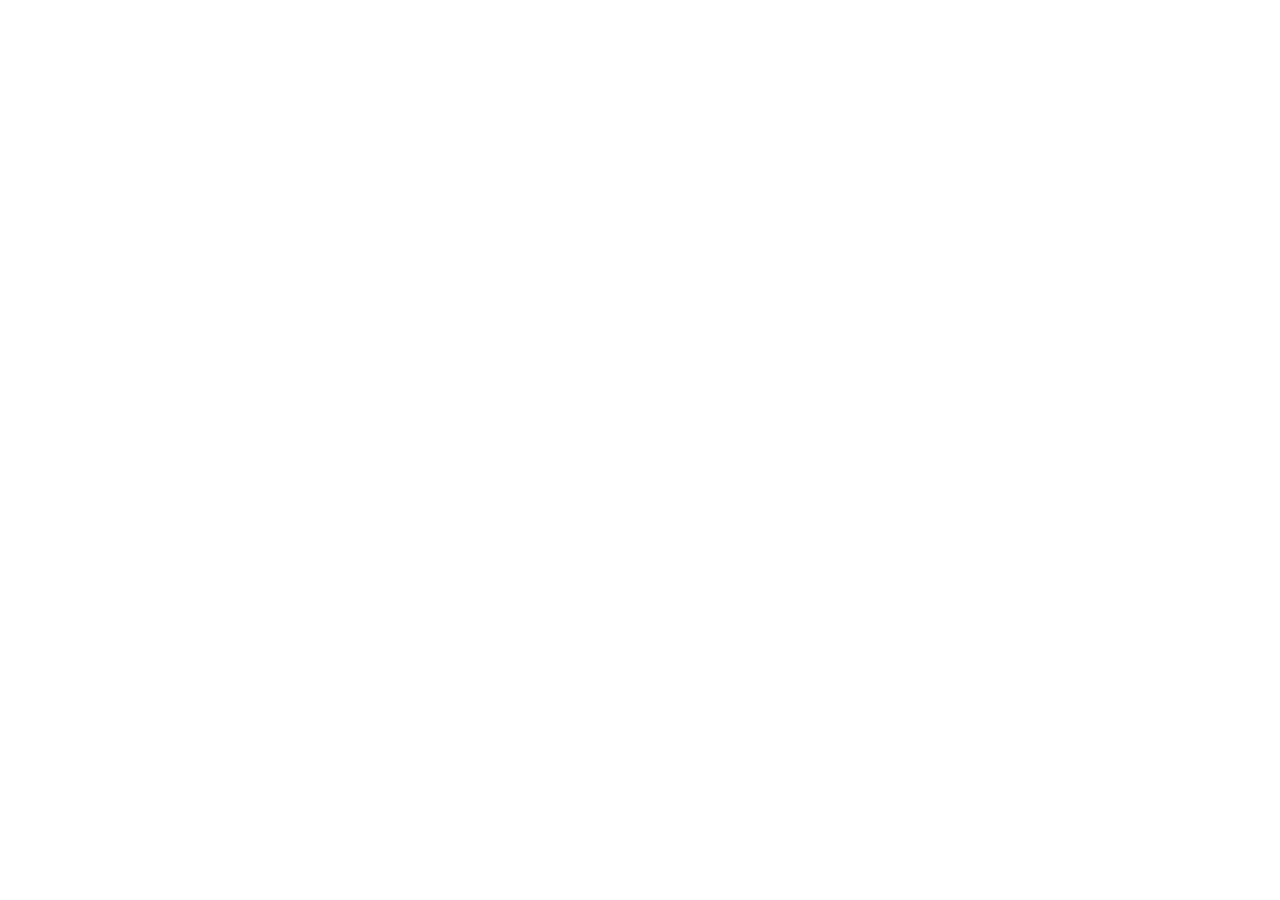
==== index.html @ 0e6f86d4 "first" ====
<!DOCTYPE html>
<html lang="ja">
<head>
    <meta charset="UTF-8">
    <meta name="viewport" content="width=device-width, initial-scale=1.0">
    <title>Document</title>
</head>
<body>
    
</body>
</html>
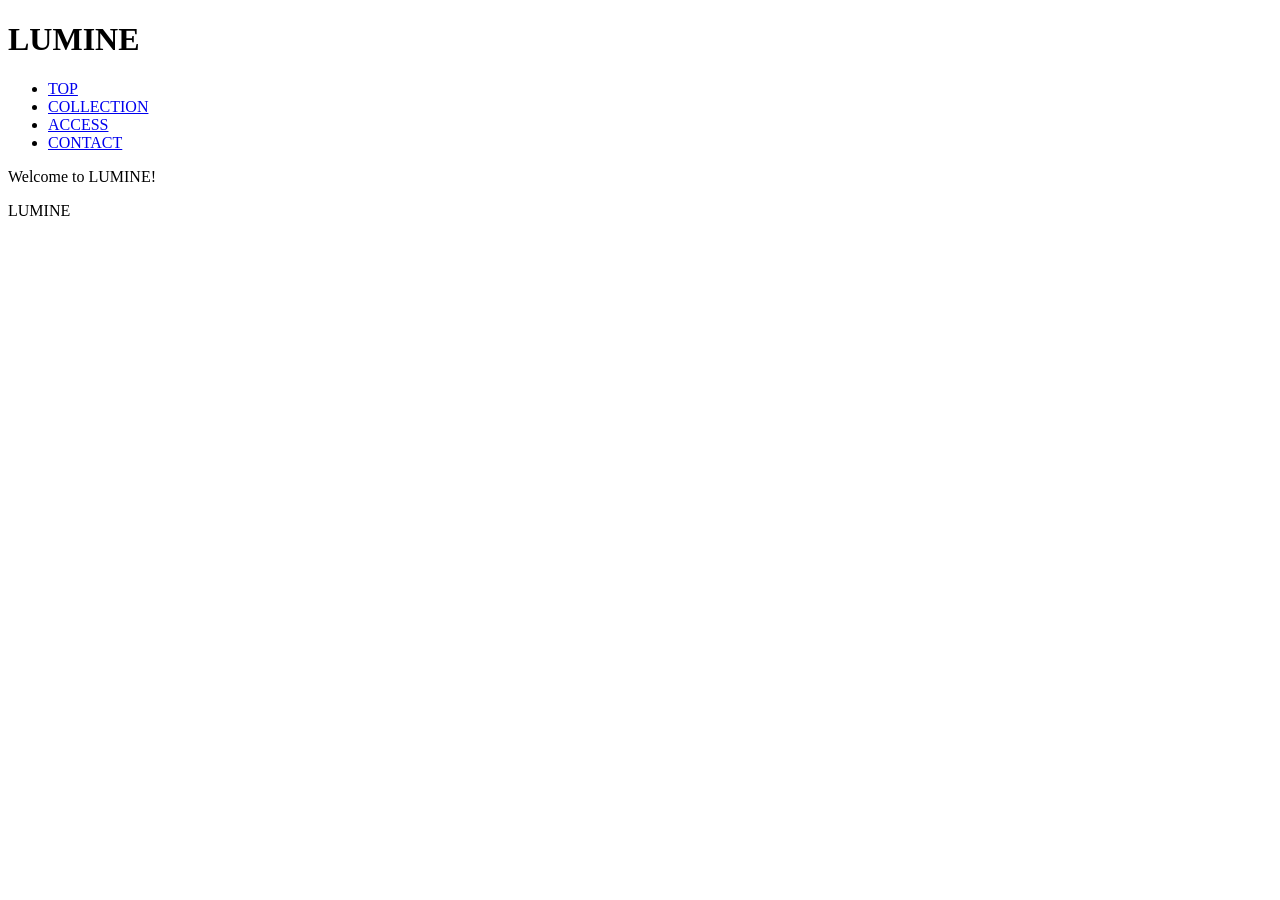
==== commit 38e29f68: "index" ====
--- a/index.html
+++ b/index.html
@@ -3,9 +3,25 @@
 <head>
     <meta charset="UTF-8">
     <meta name="viewport" content="width=device-width, initial-scale=1.0">
-    <title>Document</title>
+    <title>LUMINE</title>
 </head>
 <body>
-    
+    <header>
+        <h1>LUMINE</h1>
+        <nav>
+            <ul>
+                <li><a href="index.html">TOP</a></li>
+                <li><a href="collection.html">COLLECTION</a></li>
+                <li><a href="access.html">ACCESS</a></li>
+                <li><a href="contact.html">CONTACT</a></li>
+            </ul>
+        </nav>
+    </header>
+    <main>
+        <p>Welcome to LUMINE!</p>
+    </main>
+    <footer>
+        <p>LUMINE</p>
+    </footer>
 </body>
 </html>
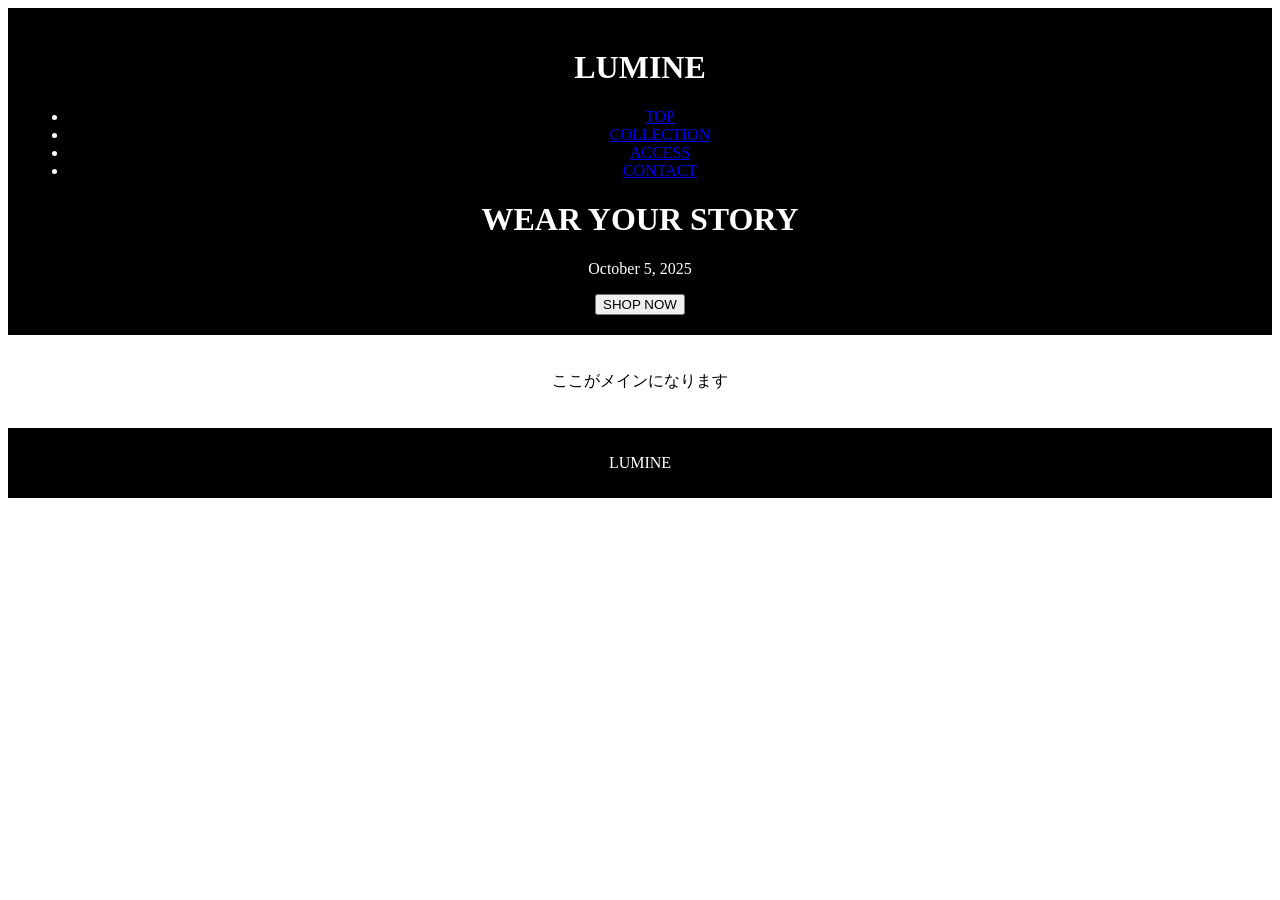
==== commit d28a44c8: "途中経過" ====
--- a/index.html
+++ b/index.html
@@ -4,6 +4,7 @@
     <meta charset="UTF-8">
     <meta name="viewport" content="width=device-width, initial-scale=1.0">
     <title>LUMINE</title>
+    <link rel="stylesheet" href="css/main.css">
 </head>
 <body>
     <header>
@@ -16,9 +17,12 @@
                 <li><a href="contact.html">CONTACT</a></li>
             </ul>
         </nav>
+        <h1>WEAR YOUR STORY</h1>
+        <p>October 5, 2025</p>
+        <button>SHOP NOW</button>
     </header>
     <main>
-        <p>Welcome to LUMINE!</p>
+        <p>ここがメインになります</p>
     </main>
     <footer>
         <p>LUMINE</p>
--- a/css/main.css
+++ b/css/main.css
@@ -0,0 +1,19 @@
+header {
+    background-color: #000000;
+    padding: 20px;
+    text-align: center;
+    color: #ffffff;
+}
+
+main {
+    background: #ffffff;
+    padding: 20px;
+    text-align: center;
+}
+
+footer {
+    background-color: #000000;
+    padding: 10px;
+    text-align: center;
+    color: #ffffff;
+}
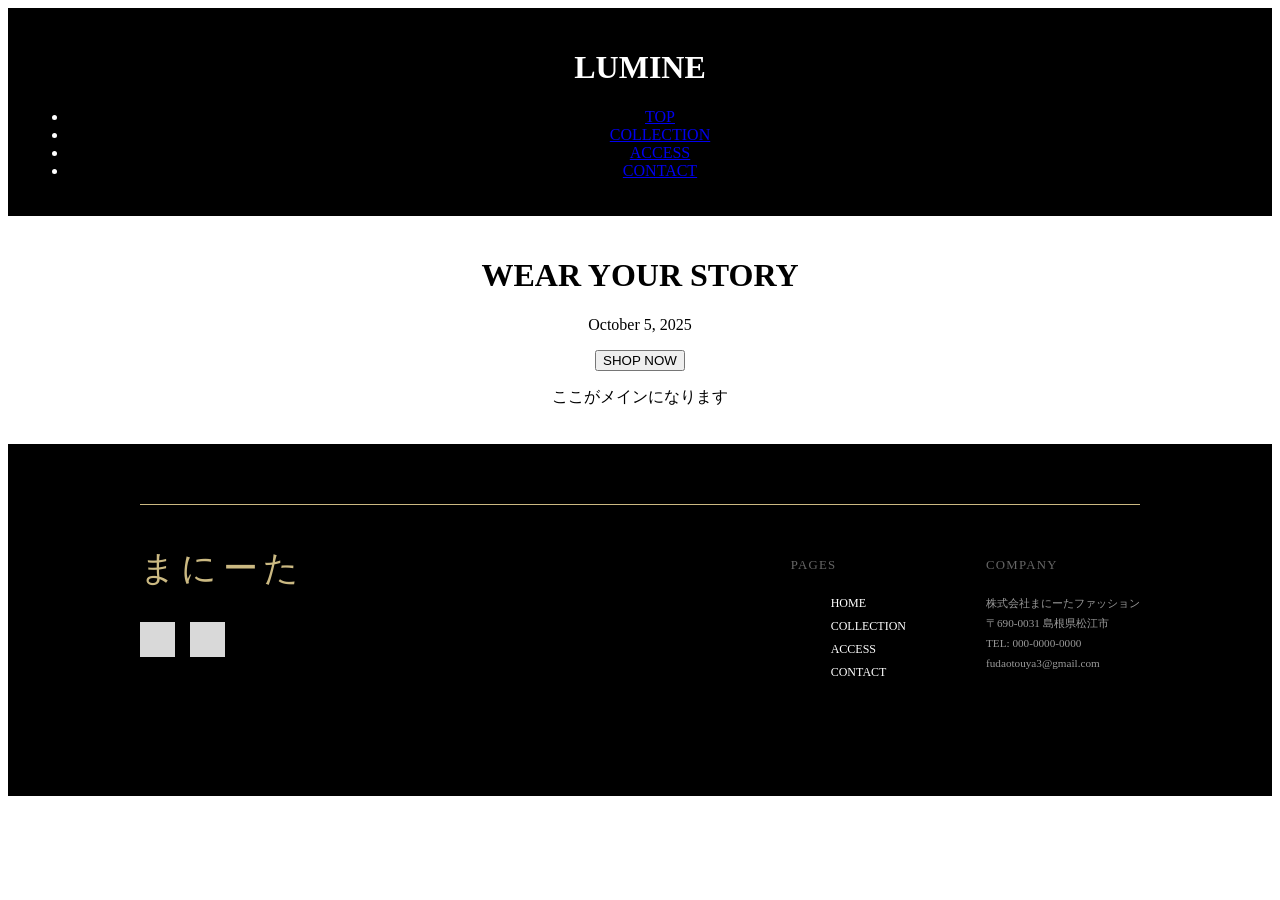
==== commit b03d2ffa: "山邉先生かわいい" ====
--- a/index.html
+++ b/index.html
@@ -17,15 +17,51 @@
                 <li><a href="contact.html">CONTACT</a></li>
             </ul>
         </nav>
+        
+    </header>
+    <main>
         <h1>WEAR YOUR STORY</h1>
         <p>October 5, 2025</p>
         <button>SHOP NOW</button>
-    </header>
-    <main>
         <p>ここがメインになります</p>
     </main>
-    <footer>
-        <p>LUMINE</p>
+    <footer class="footer">
+        <div class="footer-inner">
+            <div class="footer-line"></div>
+            <div class="footer-content">
+                <div class="footer-left">
+                    <div class="footer-logo">まにーた</div>
+                        <div class="footer-sns">
+                            <a href="ここにインスタのURL" class="sns-link" target="_blank" rel="noopener noreferrer">
+                            <i class="fa-brands fa-instagram"></i>
+                            </a>
+                            <a href="ここにTwitterのURL" class="sns-link" target="_blank" rel="noopener noreferrer">
+                            <i class="fa-brands fa-x-twitter"></i>
+                            </a>
+                    </div>
+                </div>
+                <div class="footer-right">
+                    <div class="footer-nav-group">
+                        <p class="footer-heading">PAGES</p>
+                        <ul>
+                            <li><a href="index.html">HOME</a></li>
+                            <li><a href="collection.html">COLLECTION</a></li>
+                            <li><a href="access.html">ACCESS</a></li>
+                            <li><a href="collection.html">CONTACT</a></li>
+                        </ul>
+                    </div>
+                    <div class="footer-nav-group">
+                        <p class="footer-heading">COMPANY</p>
+                        <address>
+                            株式会社まにーたファッション<br>
+                            〒690-0031 島根県松江市<br>
+                            TEL: 000-0000-0000<br>
+                            fudaotouya3@gmail.com
+                        </address>
+                    </div>
+                </div>
+            </div>
+        </div>
     </footer>
 </body>
 </html>
--- a/css/main.css
+++ b/css/main.css
@@ -11,9 +11,107 @@
     text-align: center;
 }
 
-footer {
-    background-color: #000000;
-    padding: 10px;
-    text-align: center;
-    color: #ffffff;
+.footer {
+    background-color: #000;
+    color: #fff;
+    padding: 60px 20px 100px;
+}
+
+.footer-inner {
+    max-width: 1000px;
+    margin: 0 auto;
+}
+
+.footer-line {
+    width: 100%;
+    height: 1px;
+    background-color: #cbb982;
+    margin-bottom: 40px;
+}
+
+.footer-content {
+    display: flex;
+    justify-content: space-between;
+    align-items: flex-start;
+}
+
+.footer-logo {
+    font-family: 'Playfair Display', serif;
+    font-size: 2.2rem;
+    letter-spacing: 0.15em;
+    color: #cbb982;
+    margin-bottom: 30px;
+}
+
+
+.footer-sns {
+    display: flex;
+    gap: 15px;
+}
+
+
+.sns-link {
+    display: flex;
+    justify-content: center;
+    align-items: center;
+    width: 35px;
+    height: 35px;
+    background-color: #d9d9d9; 
+    color: #000;              
+    text-decoration: none;
+    transition: background-color 0.3s, color 0.3s; 
+}
+
+/* アイコンのサイズ */
+.sns-link i {
+    font-size: 1.2rem;
+}
+
+
+.sns-link:hover {
+    background-color: #cbb982; 
+    color: #fff;              
+}
+
+.footer-right {
+    display: flex;
+    gap: 80px;
+}
+
+.footer-heading {
+    font-size: 0.8rem;
+    color: #666;
+    margin-bottom: 20px;
+    letter-spacing: 0.1em;
+}
+
+.footer-nav-group ul {
+    list-style: none;
+}
+
+.footer-nav-group li {
+    margin-bottom: 5px;
+}
+
+.footer-nav-group a {
+    color: #fff;
+    text-decoration: none;
+    font-size: 0.75rem;
+}
+
+.footer-nav-group address {
+    font-style: normal;
+    font-size: 0.7rem;
+    color: #999;
+    line-height: 1.8;
+}
+
+@media (max-width: 768px) {
+    .info-grid {
+        grid-template-columns: 1fr;
+    }
+    .footer-content {
+        flex-direction: column;
+        gap: 40px;
+    }
 }
